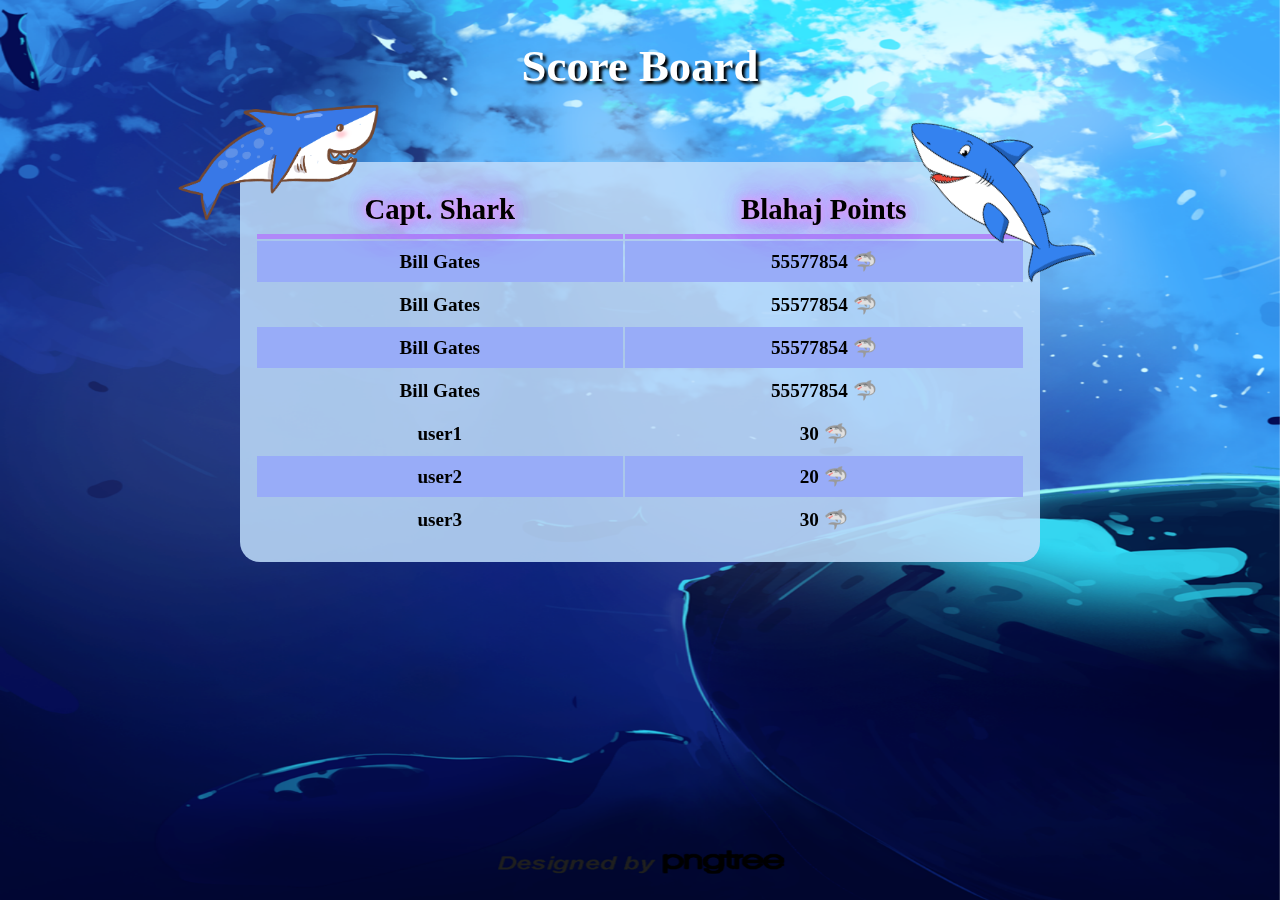
==== scoreboard.html @ a72143de "added" ====
<!DOCTYPE html>
<html lang="en">
  <head>
    <meta charset="UTF-8" />
    <meta name="viewport" content="width=device-width, initial-scale=1.0" />
    <title>Score Board: Document</title>
    <link rel="stylesheet" href="./css/table.css" />
  </head>
  <body>
    <div class="bgImage">
      <img src="./Images/leaderboard/—Pngtree—blue ocean underwater world_1151398.png" alt="" />
    </div>
    <h1 class="leaderBoard__heading">Score Board</h1>
    <img src="./Images/leaderboard//—Pngtree—cartoon shark_2085188.png" alt="" class="imgLeft">
    <img src="./Images/leaderboard//—Pngtree—underwater animal cartoon shark clipart_5576789.png" alt="" class="rightImg">
    <div class="leaderBoard">
      <div class="leaderBoard__table">
        <table class="table">
          <tr>
            <th class="table__heading">Capt. Shark</th>
            <th class="table__heading">Blahaj Points</th>
          </tr>
          <tr>
            <td>Bill Gates</td>
            <td>55577854 🦈</td>
          </tr>
          <tr>
            <td>Bill Gates</td>
            <td>55577854 🦈</td>
          </tr>
          <tr>
            <td>Bill Gates</td>
            <td>55577854 🦈</td>
          </tr>
          <tr>
            <td>Bill Gates</td>
            <td>55577854 🦈</td>
          </tr>
        </table>
      </div>
    </div>
  </body>
  <script src="./js/table.js"></script>
</html>
---- css/table.css ----
* {
    margin: 0;
    padding: 0;
    box-sizing: border-box;
    color: #bedcfa;
  }
  
  .bgImage img {
    background-size: cover;
    background-position: center;
    width: 100%;
    height: 100vh;
    position: fixed;
    z-index: -1;
  }
  
  .leaderBoard__heading {
    font-size: 2.8rem;
    color: #fff;
    display: flex;
    justify-content: center;
    padding: 20px;
    padding-top: 40px;
    text-shadow: 3px 3px 3px black;
  }
  
  .leaderBoard {
    display: flex;
    justify-content: center;
    padding-top: 50px;
  }
  
  img.imgLeft {
    width: 220px;
    position: absolute;
    left: 170px;
    top: 55px;
  }
  
  img.rightImg {
    width: 270px;
    position: absolute;
    right: 150px;
    top: 55px;
    transform: rotate(50deg);
  }
  
  .leaderBoard__table {
    width: 800px;
    background-color: #bedcfadc;
    padding: 20px 15px;
    border-radius: 20px;
  }
  
  .leaderBoard__table table {
    width: 100%;
  }
  
  th,
  td {
    color: black;
    font-size: larger;
    padding: 9px;
    text-align: center;
  }
  
  th {
    font-size: 1.8rem;
    font-weight: 800;
    padding-bottom: 8px;
    border-bottom: 5px solid #b088f9;
  }
  td {
    font-weight: 700;
  }
  
  tr:nth-of-type(even) {
    background-color: #98acf8;
  }
  
  .table__heading {
    text-shadow: 0 0 5px #da9ff9, 0 0 10px #da9ff9, 0 0 15px #da9ff9,
      0 0 20px #b088f9, 0 0 30px #b088f9, 0 0 40px #b088f9, 0 0 55px #b088f9,
      0 0 75px #b088f9, 2px -1px 3px rgba(143, 137, 249, 0);
  }
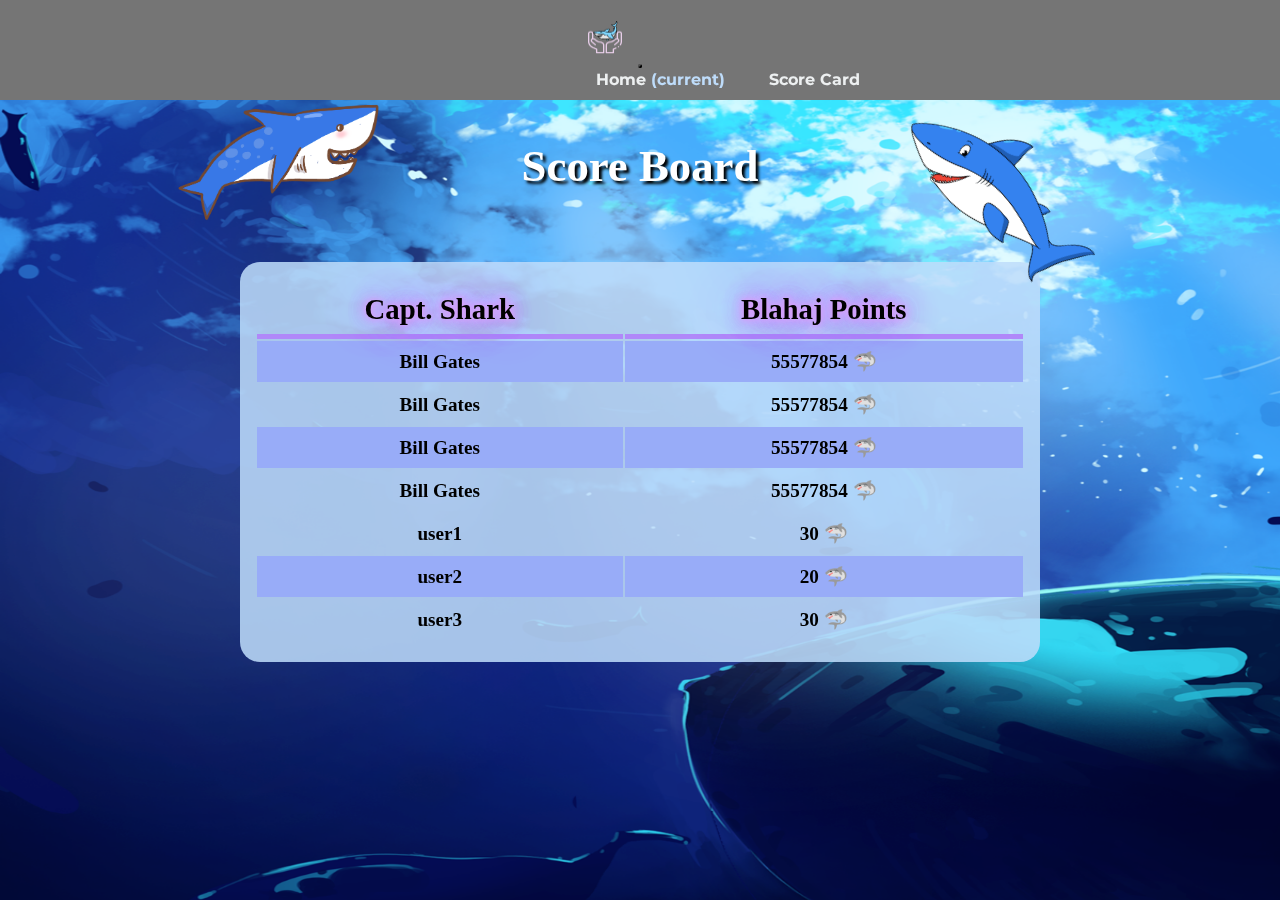
==== commit 67404b0f: "added all files" ====
--- a/scoreboard.html
+++ b/scoreboard.html
@@ -5,8 +5,39 @@
     <meta name="viewport" content="width=device-width, initial-scale=1.0" />
     <title>Score Board: Document</title>
     <link rel="stylesheet" href="./css/table.css" />
+    <link rel="stylesheet" href="https://cdn.jsdelivr.net/npm/bootstrap@4.5.3/dist/css/bootstrap.min.css" integrity="sha384-TX8t27EcRE3e/ihU7zmQxVncDAy5uIKz4rEkgIXeMed4M0jlfIDPvg6uqKI2xXr2" crossorigin="anonymous">
+	<link rel="stylesheet" type="text/css" href="css/styles.css">
+	<link rel="stylesheet" href="https://use.fontawesome.com/releases/v5.15.1/css/all.css" integrity="sha384-vp86vTRFVJgpjF9jiIGPEEqYqlDwgyBgEF109VFjmqGmIY/Y4HV4d3Gp2irVfcrp" crossorigin="anonymous">
+	<link href='https://fonts.googleapis.com/css?family=Oxygen:400,300,700' rel='stylesheet' type='text/css'>
+    <link href='https://fonts.googleapis.com/css?family=Lora' rel='stylesheet' type='text/css'>
+    <!-- <link href="css/normalize.css" rel="stylesheet"> -->
   </head>
   <body>
+
+    <header>
+      <div class="container">
+        <nav class="navbar navbar-expand-lg sticky-top">
+          <img src="./Images/logo.png" alt="logo" class="navbar__logo" width="10%">
+          <button class="navbar-toggler" type="button" data-toggle="collapse" data-target="#navbarSupportedContent" aria-controls="navbarSupportedContent" aria-expanded="false" aria-label="Toggle navigation">
+            <span class="navbar-toggler-icon"></span>
+          </button>
+  
+          <div class="collapse navbar-collapse" id="navbarSupportedContent">
+            <ul class="navbar-nav ml-lg-auto nav-links">
+              <li class="nav-item active">
+                <a class="nav-link" href="index.html">Home <span class="sr-only">(current)</span></a>
+              </li>
+              <li class="nav-item">
+                <a class="nav-link" href="./scoreboard.html">Score Card</a>
+              </li>
+                     
+            </ul>
+          </div>
+        </nav>
+      </div>
+    </header>
+    <!-- Header End -->
+
     <div class="bgImage">
       <img src="./Images/leaderboard/—Pngtree—blue ocean underwater world_1151398.png" alt="" />
     </div>
@@ -41,4 +72,13 @@
     </div>
   </body>
   <script src="./js/table.js"></script>
+  <script src="./js/script.js" type="text/javascript"></script>
+    <script src="./js/parallax.min.js" type="text/javascript"></script>
+    <script type="text/javascript">
+      var scene = document.getElementById("scene");
+      var parallax = new Parallax(scene);
+    </script>
+	<script src="https://code.jquery.com/jquery-3.5.1.slim.min.js" integrity="sha384-DfXdz2htPH0lsSSs5nCTpuj/zy4C+OGpamoFVy38MVBnE+IbbVYUew+OrCXaRkfj" crossorigin="anonymous"></script>
+	<script src="https://cdn.jsdelivr.net/npm/popper.js@1.16.1/dist/umd/popper.min.js" integrity="sha384-9/reFTGAW83EW2RDu2S0VKaIzap3H66lZH81PoYlFhbGU+6BZp6G7niu735Sk7lN" crossorigin="anonymous"></script>
+	<script src="https://cdn.jsdelivr.net/npm/bootstrap@4.5.3/dist/js/bootstrap.min.js" integrity="sha384-w1Q4orYjBQndcko6MimVbzY0tgp4pWB4lZ7lr30WKz0vr/aWKhXdBNmNb5D92v7s" crossorigin="anonymous"></script>
 </html>
--- a/css/styles.css
+++ b/css/styles.css
@@ -0,0 +1,458 @@
+@import url('https://fonts.googleapis.com/css?family=Montserrat:500');
+* {
+	box-sizing: border-box;
+	margin: 0;
+	padding: 0;
+}
+
+li, a, button {
+	font-family: "Montserrat", sans-serif;
+	font-weight: 500;
+	font-size: 16px;
+	color: #edf0f1;
+	text-decoration: none;
+}
+
+header {
+	display: flex;
+	justify-content: flex-end;
+	align-items: center;
+	padding: 30px 10%;
+	background: #0000008a;
+	max-height: 100px;
+
+
+}
+
+.overlay{
+	background: #0000008a;
+	width: 100%;
+	height: 100%;
+	position: absolute;
+	top: 0;
+	left: 0;
+	z-index: 1;
+}
+
+.logo {
+	cursor: pointer;
+	margin-right: auto;
+}
+
+.navbar__logo{
+	padding: 12px
+}
+
+.nav-links {
+	list-style: none;
+}
+
+.nav-links li {
+	display: inline-block;
+	padding: 0px 20px;
+
+}
+
+.nav-links li a {
+	transition: all 0.3s ease 0s;
+	font-weight: bold;
+}
+
+.nav-links li a:hover {
+	color: #bedcfa;
+	transform: scale(1.1);
+}
+
+.nav-links li a::after {
+	content: '';
+	display: block;
+	width: 0;
+	height: 2px;
+	background: #fff;
+	transition: width .3s;
+}
+
+.nav-links li a:hover::after {
+	width: 100%;
+	transition: width .3s;
+}
+
+
+.navbar-toggler {
+	background-color: rgba(0,136,169,1);
+	color: #fff;
+	border-radius: 20px;
+	cursor: pointer;
+	transition: all 0.3s ease 0s;
+}
+
+.navbar-toggler:hover {
+	background-color: rgba(0,136,169,0.8);
+}
+
+/*Header End*/
+
+#scene{
+  height: 100%;
+}
+
+.layer1{
+  left: 70% !important;
+  top: 50% !important;
+}
+
+.layer2{
+  top: 50% !important;
+}
+
+.layer3{
+  left: 50% !important;
+}
+
+
+/*Hero Element*/
+
+#hero {
+            height:100vh;
+            width:100%;
+            display:flex;
+            align-items:center;
+            justify-content: center;
+            overflow: hidden;
+}
+
+
+
+#hero::after {
+      width:100%;
+      height:100%;
+      content: '';
+      position:absolute;
+      z-index:10;
+      top:0;
+      left:0;
+      /*background:rgba(0,0,0,0.5)*/
+}
+
+
+#hero video {
+      width:100%;
+      height:100%;
+      position:absolute;
+      top:0;
+      left:0;
+      z-index:-1;
+      object-fit:cover;
+      font-family:'object-fit: cover';
+}
+
+
+#hero .texture {
+      width:100%;
+      height:100%;
+      position:absolute;
+      top:0;
+      left:0;
+      z-index:15;
+      background:url('../texture.png');
+}
+
+
+#hero .caption {
+
+      position:relative;
+      z-index:20;
+      text-align:center;
+      color:#ffffff;
+      padding-top: 250px;
+      padding-left: 150px;
+      /*padding-bottom: 180px;*/ 
+}
+
+
+
+#hero .caption h1 {
+
+      text-transform: uppercase;
+      font-size:2em;
+      font-family: 'Oswald', sans-serif;
+      margin-bottom:0.5rem;
+
+}
+
+#hero .caption h2 {
+      font-weight:400;
+      font-size:1.5rem;
+      margin:0;
+      font-family: 'PT Sans', sans-serif;
+}
+
+
+
+
+@media screen and (min-width:768px)
+{
+      #hero .caption h1 {
+            font-size:2.5rem;
+      }
+
+      #hero .caption h2 {
+            font-size:1.75rem;
+      }
+}
+
+
+
+
+@media screen and (min-width:992px)
+{
+      #hero .caption h1 {
+            font-size:3rem;
+      }
+
+      #hero .caption h2 {
+            font-size:2rem;
+      }
+}
+
+
+
+@media screen and (min-width:1200px)
+{
+      #hero .caption h1 {
+            font-size:4rem;
+      }
+
+      #hero .caption h2 {
+            font-size:2.5rem;
+      }
+}
+
+
+input[type="text"] {
+	border-radius: 10px;
+	margin-top: 50px;
+}
+
+p {
+	color: #000000;
+	font-weight: 700;
+}
+
+.uploadOuter {
+	text-align: center;
+	padding: 20px;
+	color: white;
+	
+}
+strong {
+		padding: 0 10px;
+	}
+
+.dragBox {
+	width: 250px;
+	height: 100px;
+	position: relative;
+	text-align: center;
+	font-weight: bold;
+	line-height: 95px;
+	color: #999;
+	border: 2px dashed #ccc;
+	/* display: inline-block; */
+	transition: transform 0.3s;
+	padding-right: 300px;
+	padding-top: 50px;
+	padding-bottom: 30px;
+}
+
+input[type="file"] {
+	position: absolute;
+	height: 100%;
+	width: 100%;
+	opacity: 0;
+	top: 0;
+	left: 0;
+}
+
+.draging {
+	transform: scale(1.1);
+}
+
+#preview {
+	text-align: center;
+	
+}
+img {
+	width: 10%;
+	/*max-width: 100%;*/
+}
+
+.btn {
+	border-radius: 10px;
+	padding-left: 20px;
+	padding-right: 20px;
+	margin-top: -70px;
+}
+
+.btn:hover {
+	transform: translateY(-5px);
+	box-shadow: 0 15px 35px rgba(0,0,0,.5);
+}
+
+section {
+	background-image: url(../images/6.jpg);
+	margin-top: -116px;
+	/*clip-path: polygon(50% 0%, 76% 4%, 100% 0, 100% 100%, 76% 96%, 50% 100%, 23% 96%, 0 100%, 0 0, 22% 5%);*/
+	background-repeat: no-repeat;
+	background-position: center;
+	background-size: cover;
+	
+}
+
+svg {
+	position: relative;
+	width: 150px;
+	height: 150px;
+	z-index: 1000;
+}
+
+svg circle {
+	width: 100%;
+	height: 100%;
+	fill: none;
+	stroke: #191919;
+	stroke-width: 10;
+	stroke-linecap: round;
+	transform: translate(5px,5px);
+}
+
+svg circle:nth-child(2) {
+	stroke-dasharray: 440;
+	stroke-dashoffset: 440;
+}
+
+.card svg circle:nth-child(2) {
+	stroke-dashoffset: calc(440 - (440 * 90) / 100);
+	stroke: #98acf8;
+}
+
+.container .card {
+	position: relative;
+	width: 250px;
+	background: linear-gradient(0deg,#1b1b1b,#222,#1b1b1b);
+	display: flex;
+	justify-content: center;
+	align-items: center;
+	height: 300px;
+	border-radius: 4px;
+	text-align: center;
+	overflow: hidden;
+	transition: 0.5s;
+	margin-top: 60px;
+	margin-bottom: 20px;
+	cursor: pointer;
+}
+
+.container .card:hover {
+	transform: translateY(-10px);
+	box-shadow: 0 15px 35px rgba(0,0,0,.5);
+}
+
+.container .card:before {
+	content: '';
+	position: absolute;
+	top: 0;
+	left: -50%;
+	width: 100%;
+	height: 100%;
+	background: rgba(255,255,255,.03);
+	pointer-events: none;
+	z-index: 1;
+}
+
+.percent {
+	position: relative;
+	width: 150px;
+	height: 150px;
+	border-radius: 50%;
+	box-shadow: inset 0 0 50px #000;
+	background: #222;
+	z-index: 1000;
+}
+
+.percent .number {
+	position: absolute;
+	top: 0;
+	left: 0;
+	width: 100%;
+	height: 100%;
+	display: flex;
+	justify-content: center;
+	align-items: center;
+	border-radius: 50%;
+}
+
+.percent .number h2 {
+	color: #777;
+	font-weight: 700;
+	font-size: 40px;
+	transition: 0.5s;
+}
+
+.card:hover .percent .number h2 {
+	color: #fff;
+	font-size: 55px;
+}
+
+.percent .number h2 span {
+	font-size: 24px;
+	color: #777;
+	transition: 0.5s;
+}
+
+.card:hover .percent .number h2 span {
+	color: #fff;
+}
+
+.text {
+	position: relative;
+	color: #777;
+	margin-top: 20px;
+	font-weight: 700;
+	font-size: 18px;
+	letter-spacing: 1px;
+	text-transform: uppercase;
+	transition: 0.5s;
+}
+
+.card:hover .text {
+	color: #fff;
+}
+
+.section1{
+	display: flex;
+	justify-content: space-between;
+	
+}
+
+.section1__user{
+	flex: 0.6;
+	align-content: center;
+	text-align: center;
+}
+
+.section1__user p {
+	margin-bottom: 50px;
+}
+
+.section1__score{
+	flex: 0.4;
+}
+
+.section1__heading {
+	font-size: 50px;
+	align-content: center;
+	text-align: center;
+	font-weight: bold;
+	margin-bottom: 150px;
+}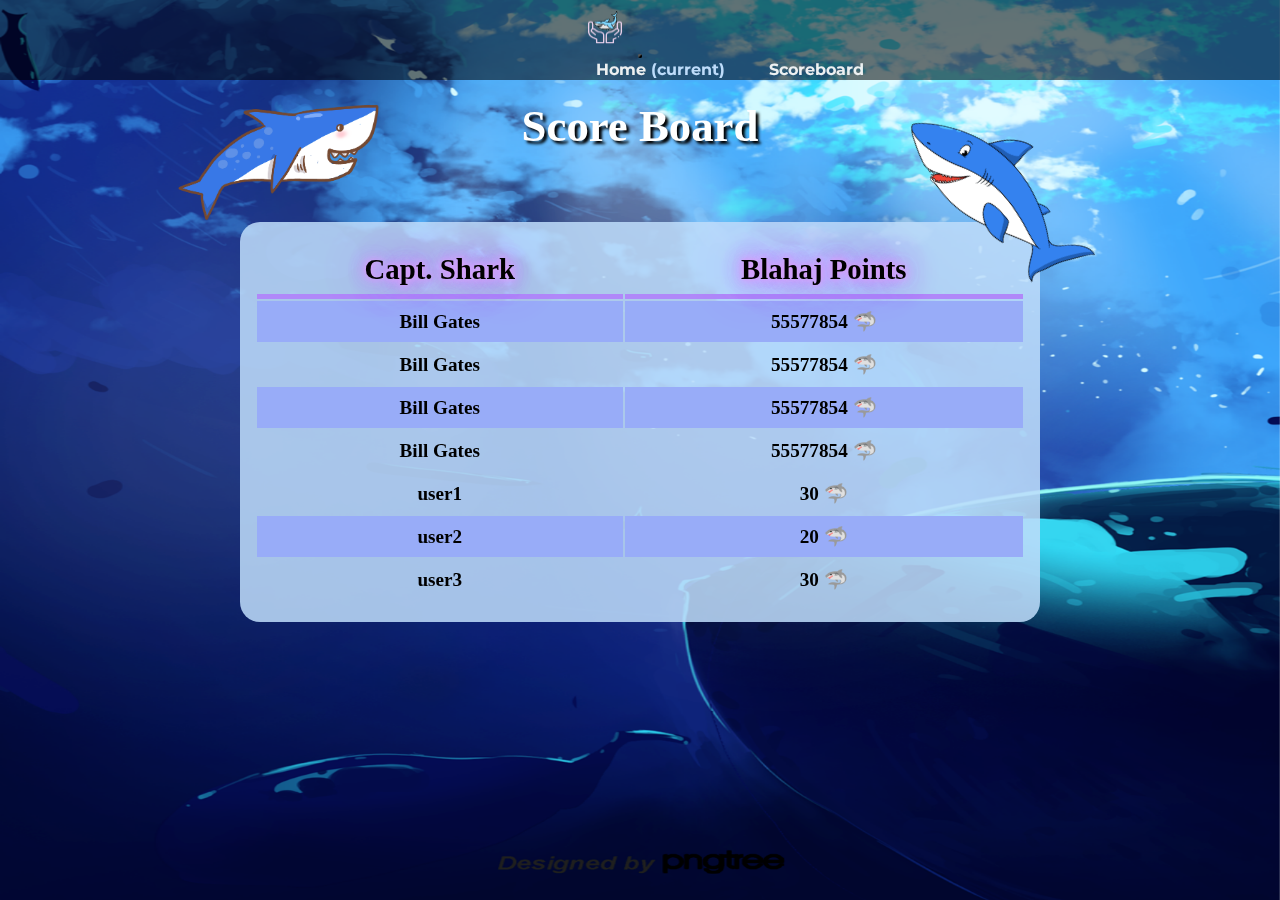
==== commit d7b379ce: "added" ====
--- a/scoreboard.html
+++ b/scoreboard.html
@@ -28,7 +28,7 @@
                 <a class="nav-link" href="index.html">Home <span class="sr-only">(current)</span></a>
               </li>
               <li class="nav-item">
-                <a class="nav-link" href="./scoreboard.html">Score Card</a>
+                <a class="nav-link" href="./scoreboard.html">Scoreboard</a>
               </li>
                      
             </ul>
--- a/css/table.css
+++ b/css/table.css
@@ -20,7 +20,7 @@
     display: flex;
     justify-content: center;
     padding: 20px;
-    padding-top: 40px;
+    padding-top: 100px;
     text-shadow: 3px 3px 3px black;
   }
   
@@ -28,6 +28,7 @@
     display: flex;
     justify-content: center;
     padding-top: 50px;
+    padding-bottom: 50px;
   }
   
   img.imgLeft {
--- a/css/styles.css
+++ b/css/styles.css
@@ -19,9 +19,10 @@
 	align-items: center;
 	padding: 30px 10%;
 	background: #0000008a;
-	max-height: 100px;
-
-
+	max-height: 80px;
+	width: 100%;
+	position: fixed;
+	z-index: 9999;
 }
 
 .overlay{
@@ -159,14 +160,8 @@
 
 
 #hero .caption {
-
-      position:relative;
-      z-index:20;
-      text-align:center;
-      color:#ffffff;
-      padding-top: 250px;
-      padding-left: 150px;
-      /*padding-bottom: 180px;*/ 
+	color: #fff;
+	padding-top: 180px;
 }
 
 
@@ -450,9 +445,31 @@
 }
 
 .section1__heading {
+	padding-top: 20px;
 	font-size: 50px;
 	align-content: center;
 	text-align: center;
 	font-weight: bold;
 	margin-bottom: 150px;
+	color: #bedcfa;
+	text-shadow: 7px 7px #b088f9;
+}
+
+.name-form input{
+	padding:5px;
+	outline: none;
+}
+
+.section{
+	background-color:#98acf8;
+	padding-bottom: 25px;
+}
+
+.section2{
+
+	border-top: 6px solid #bedcfa;
+	background-color: #b088f9;
+	height: 60vh;
+	display: flex;
+	justify-content: space-evenly;
 }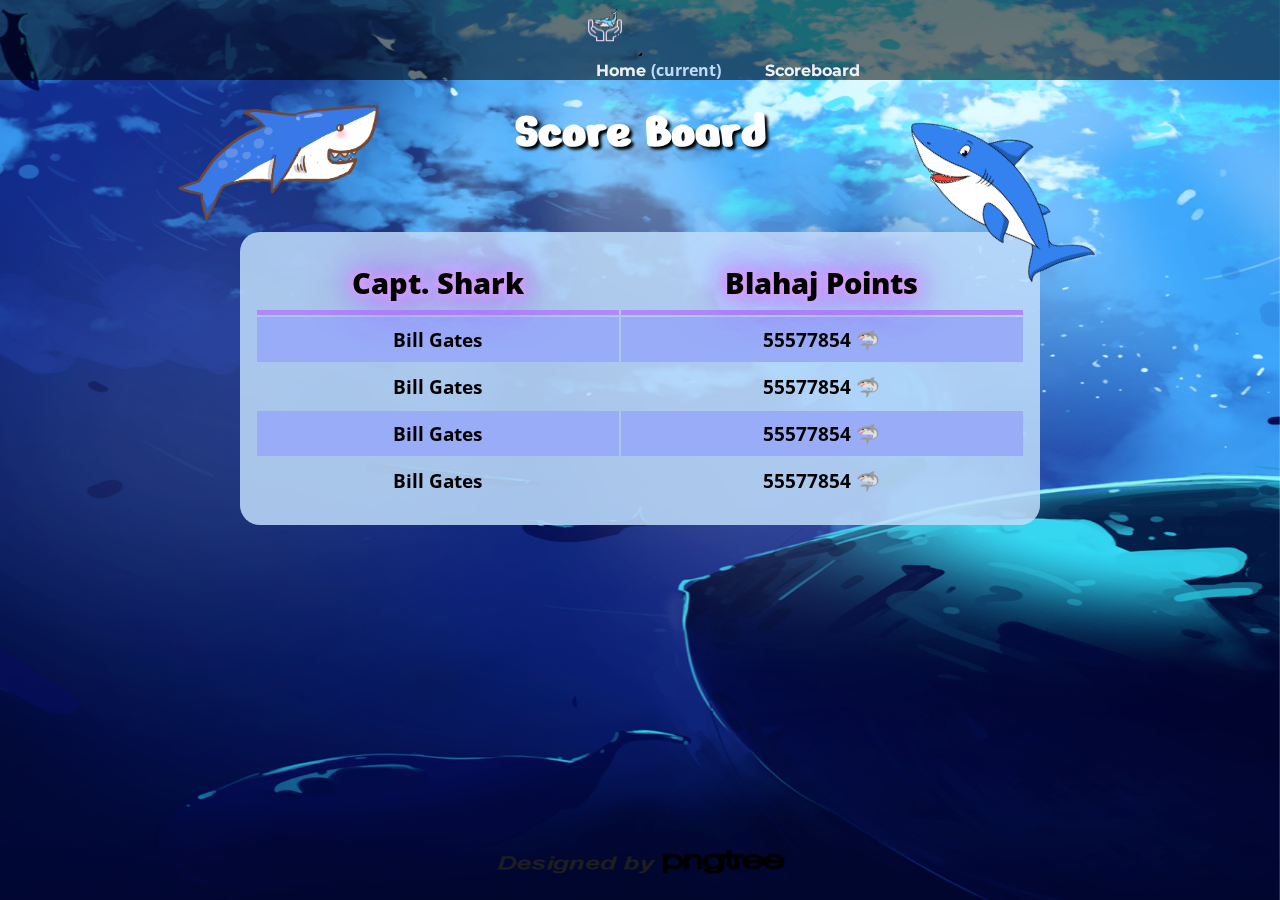
==== commit 7f30b927: "added" ====
--- a/scoreboard.html
+++ b/scoreboard.html
@@ -4,6 +4,9 @@
     <meta charset="UTF-8" />
     <meta name="viewport" content="width=device-width, initial-scale=1.0" />
     <title>Score Board: Document</title>
+    <link rel="icon" href="./Images/logo.png">
+    <link rel="preconnect" href="https://fonts.gstatic.com">
+<link href="https://fonts.googleapis.com/css2?family=Nerko+One&family=Open+Sans:wght@300&display=swap" rel="stylesheet">
     <link rel="stylesheet" href="./css/table.css" />
     <link rel="stylesheet" href="https://cdn.jsdelivr.net/npm/bootstrap@4.5.3/dist/css/bootstrap.min.css" integrity="sha384-TX8t27EcRE3e/ihU7zmQxVncDAy5uIKz4rEkgIXeMed4M0jlfIDPvg6uqKI2xXr2" crossorigin="anonymous">
 	<link rel="stylesheet" type="text/css" href="css/styles.css">
--- a/css/table.css
+++ b/css/table.css
@@ -15,13 +15,14 @@
   }
   
   .leaderBoard__heading {
-    font-size: 2.8rem;
+    font-size: 3.2rem;
     color: #fff;
     display: flex;
     justify-content: center;
     padding: 20px;
     padding-top: 100px;
     text-shadow: 3px 3px 3px black;
+	font-family: 'Nerko One', cursive;
   }
   
   .leaderBoard {
@@ -64,6 +65,10 @@
     padding: 9px;
     text-align: center;
   }
+
+  .table th{
+    text-align: center
+  }
   
   th {
     font-size: 1.8rem;
--- a/css/styles.css
+++ b/css/styles.css
@@ -3,6 +3,7 @@
 	box-sizing: border-box;
 	margin: 0;
 	padding: 0;
+font-family: 'Open Sans', sans-serif;
 }
 
 li, a, button {
@@ -108,6 +109,7 @@
 
 .layer3{
   left: 50% !important;
+  top: 25% !important;
 }
 
 
@@ -445,6 +447,8 @@
 }
 
 .section1__heading {
+	font-family: 'Nerko One', cursive;
+
 	padding-top: 20px;
 	font-size: 50px;
 	align-content: center;
@@ -472,4 +476,105 @@
 	height: 60vh;
 	display: flex;
 	justify-content: space-evenly;
+}
+
+.section2__quote{
+	flex: 0.5;
+}
+
+.section2__quoteHeading{
+	font-size: 2rem;
+	display: flex;
+	align-items: center;
+	justify-content: center;
+	padding:15px 0;
+	padding-top: 35px;
+	font-weight: 600;
+	font-style: italic;
+}
+
+
+.section2__para{
+	text-align: center;
+	padding-top: 50px;
+	font-size: 1.6rem;
+	display: flex;
+	flex-direction: column;
+	justify-content: center;
+}
+
+.section2__share{
+	padding-right: 10px;
+	padding-left: 15px;
+	
+}
+
+.section2__shareHeading{
+	font-family: 'Nerko One', cursive;
+
+	display: flex;
+	justify-content: center;
+	font-size: 2rem;
+	padding:15px 0;
+	padding-top: 35px;
+	font-weight: 600;
+}
+
+.twitterIcon{
+	display: flex;
+	justify-content: center;
+}
+
+.twitterIcon img{
+	width: 100px;
+}
+
+.twitterShare{
+	margin-top: 50px;
+}
+
+.twitterShare button{
+	display: flex;
+	color: black;
+	margin:auto;
+	padding:20px 30px;
+	border-radius: 15px;
+	outline: none;
+	border: none;
+	box-shadow: 3px 3px 4px ;
+	text-transform: uppercase;
+	font-size: 1.5rem;
+}
+
+.twitterShare button:hover{
+	background-color: #bedcfa;
+	transition: 0.2s all ease-in;
+}
+
+
+.footer{
+	background-color: black;
+	display: flex;
+	height: 20vh;
+	justify-content: space-between;
+}
+
+.footerRight{
+	display: flex;
+	flex-direction: column;
+	justify-content: center;
+	color: #bedcfa;
+	padding-right: 10px;
+}
+
+.footerLeft{
+	display: flex;
+	height: 100%;
+}
+
+.footerIcon img{
+	width: 100px;
+	padding-left: 15px;
+	align-items: center;
+	padding-top: 20px;
 }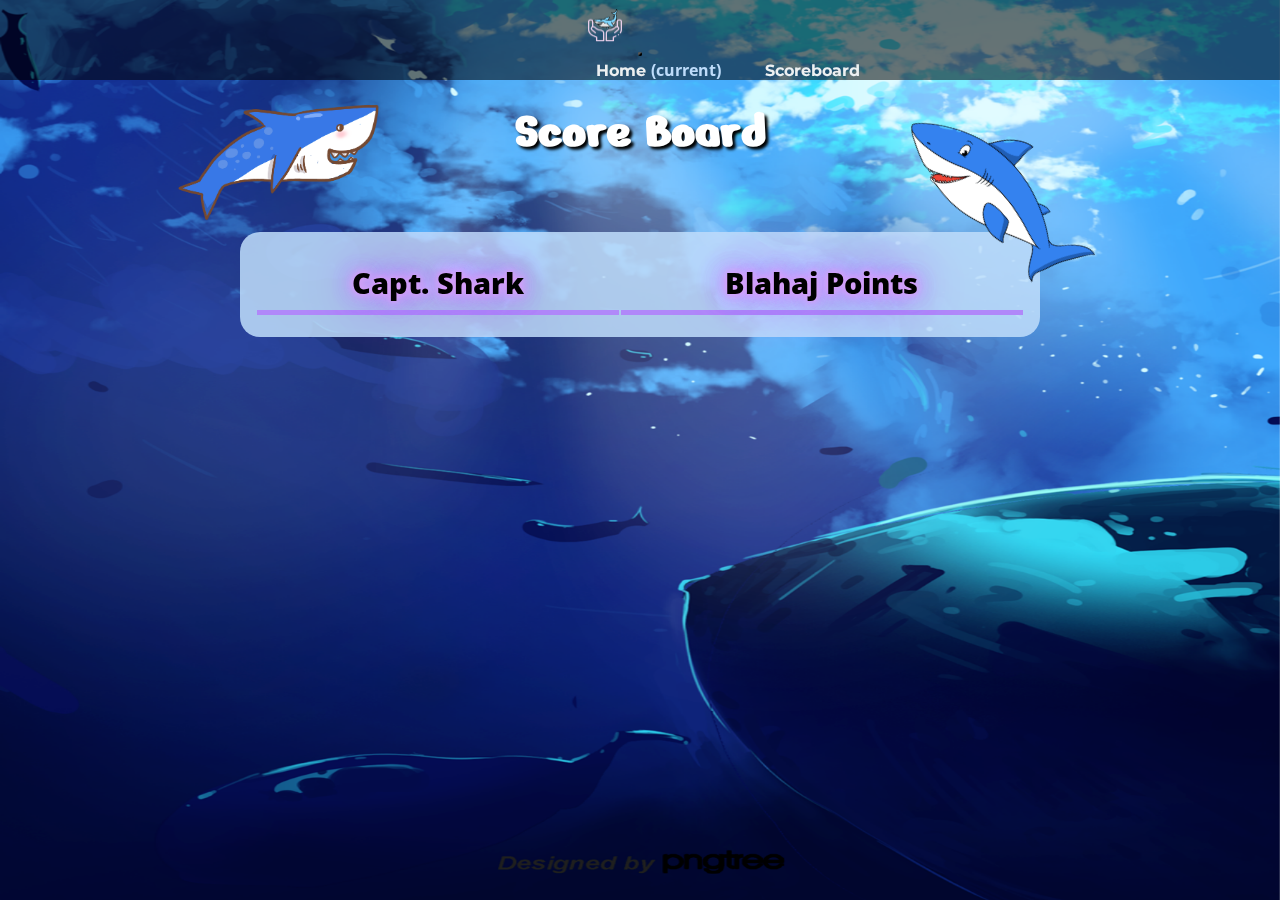
==== commit 0abe7761: "leaderboard" ====
--- a/scoreboard.html
+++ b/scoreboard.html
@@ -54,22 +54,6 @@
             <th class="table__heading">Capt. Shark</th>
             <th class="table__heading">Blahaj Points</th>
           </tr>
-          <tr>
-            <td>Bill Gates</td>
-            <td>55577854 🦈</td>
-          </tr>
-          <tr>
-            <td>Bill Gates</td>
-            <td>55577854 🦈</td>
-          </tr>
-          <tr>
-            <td>Bill Gates</td>
-            <td>55577854 🦈</td>
-          </tr>
-          <tr>
-            <td>Bill Gates</td>
-            <td>55577854 🦈</td>
-          </tr>
         </table>
       </div>
     </div>
--- a/css/styles.css
+++ b/css/styles.css
@@ -297,7 +297,7 @@
 }
 
 section {
-	background-image: url(../images/6.jpg);
+	background-image: url(../Images/6.jpg);
 	margin-top: -116px;
 	/*clip-path: polygon(50% 0%, 76% 4%, 100% 0, 100% 100%, 76% 96%, 50% 100%, 23% 96%, 0 100%, 0 0, 22% 5%);*/
 	background-repeat: no-repeat;
@@ -577,4 +577,4 @@
 	padding-left: 15px;
 	align-items: center;
 	padding-top: 20px;
-}+}
